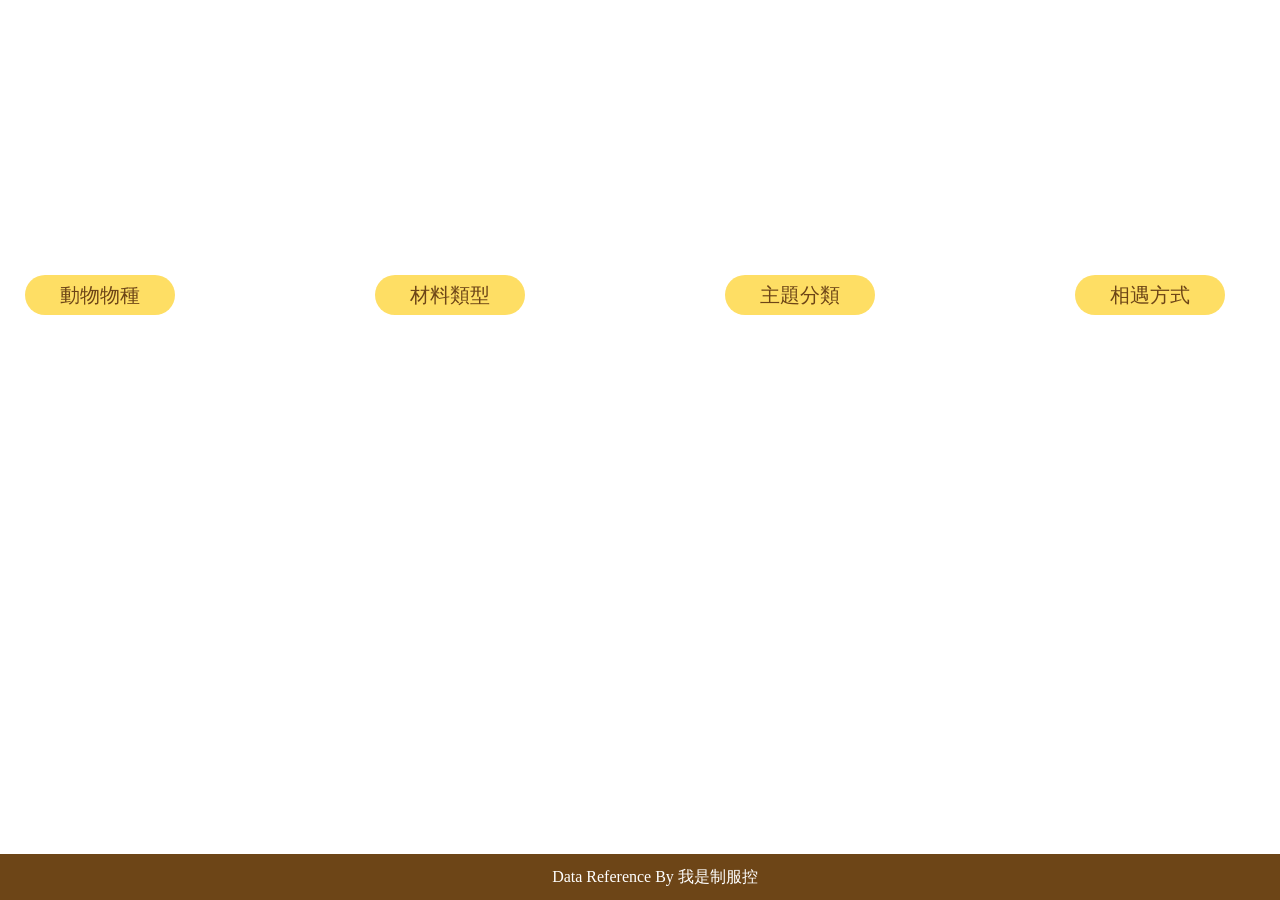
==== main.html @ 46f789d8 "index finder setting" ====
<!DOCTYPE html>
<html lang="en">
<head>
  <meta charset="UTF-8">
  <meta name="viewport" content="width=device-width, initial-scale=1.0">
  <title>Document</title>
  <link rel="stylesheet" href="reset.css">
  <link rel="stylesheet" href="style.css">
</head>
<body>
  <section class="header">
    <div class="banner-wrap"></div>
    <section class="container">
      <section class="select-wrap">
        <h2 class="select-title">動物物種</h2>
        <select class="select-option" id="select-option"></select>
      </section>
      <section class="select-wrap">
        <h2 class="select-title">材料類型</h2>
        <select class="select-option" id="select-option"></select>
      </section>
      <section class="select-wrap">
        <h2 class="select-title">主題分類</h2>
        <select class="select-option" id="select-option"></select>
      </section>
      <section class="select-wrap">
        <h2 class="select-title">相遇方式</h2>
        <select class="select-option" id="select-option"></select>
      </section>
    </section>
  </section>
  <section class="content">
    <div class="container">
      <div class="card-section">
        <!-- https://kkphoto.info/Gina/game/animal/pocket/%E3%83%8B%E3%82%B3%E3%83%90%E3%83%B3.png -->
      </div>
    </div>
  </section>
  <footer class="footer">
    <p class="footer-text">Data Reference By 我是制服控</p>
  </footer>
  <script src="jquery-3.5.1.min.js"></script>
  <script src="all.js"></script>
</body>
</html>
---- style.css ----
body{
  background-image: url('https://cutewallpaper.org/21/animal-crossing-background-pattern/Backgrounds-Wiki-Animal-Crossing-Pocket-Camp-Amino.jpg');
  z-index: -99;
}
.container{
  width: 1400px;
  margin: 20px auto;
  display: flex;
  justify-content: flex-start;
  align-items: center;
}
.header .banner-wrap{
  margin: 0 auto;
  background-image: url('https://images4.alphacoders.com/107/thumb-1920-1070856.jpg');
  background-size: cover;
  background-position: top center;
  height: 235px;
  width: 1400px;

}
.select-title{
  width: 150px;
  height: 40px;
  text-align: center;
  line-height: 40px;
  border-radius: 20px;
  background-color: #fede64;
  margin: 20px 0;
  color: #6d4517;
  font-weight: 500;
  font-size: 20px;
}
.select-wrap{
  margin: 0 auto;
}
.select-wrap .select-option{
  appearance:none;
  width: 300px;
  height: 48px;
  background-color: rgba(255,255,255,0.70) ;
  border: 3px solid white;
  border-radius: 3px;
  padding: 12px 10px;
  font-size: 18px;
}
.card-section{
  margin-bottom: 60px;
}
.card-list{
  display: flex;
  justify-content: flex-start;
  flex-wrap: wrap;
}
.card{
  box-sizing: border-box;
  padding: 20px;
  width: 340px;
  height: 380px;
  border-radius: 8px;
  background-color: rgb(255, 255, 255);
  box-shadow: 0 2.8px 2.2px rgba(16, 16, 16, 0.057);
  margin-bottom: 20px;
  margin-right: 10px;
}
.card .card-top{
  box-shadow: 0 2px 4px -3px rgba(128, 128, 128, 0.406);
  margin-bottom: 20px;
  padding: 10px 10px 20px 10px;
  display: flex;
  align-items: center;
}
.card .card-top-photo{
  width: 80px;
  height: 80px;
  border-radius: 40px;
  margin-right: 20px;
  background-color: white;
  box-shadow: 1px 1px 5px rgba(113, 113, 113, 0.372);
}
.card .card-top .animal-name{
  font-size: 28px;
  font-weight: 500;
  margin-bottom: 10px;
}
.card .card-top .animal-species{
  margin-left: 20px;
  font-size: 20px;
}
.card .card-top .animal-theme{
  font-weight: 500;
  
}
.card .card-top .animal-material{
  margin-left: 10px;
  
}
.card .card-bottom p{ 
  margin-bottom: 15px;
  font-weight: 500;
  
}
table{
  border-radius: 5px;
  color: #fff;
  border-collapse: collapse;
  background-color: #4ab199;
}
th,td{
  width: 50px;
  text-align: center;
  border: 3px solid #fff;
  padding: 10px;
}
th{
  background-color: #80571d;
}
.footer{
  width: 100%;
  background-color: #6d4517;
  padding: 15px;
  margin: 0 auto;
  position: fixed;
  bottom: 0;
}
.footer-text{
  text-align: center;
  font-size: 16px;
  color: white;
  
}
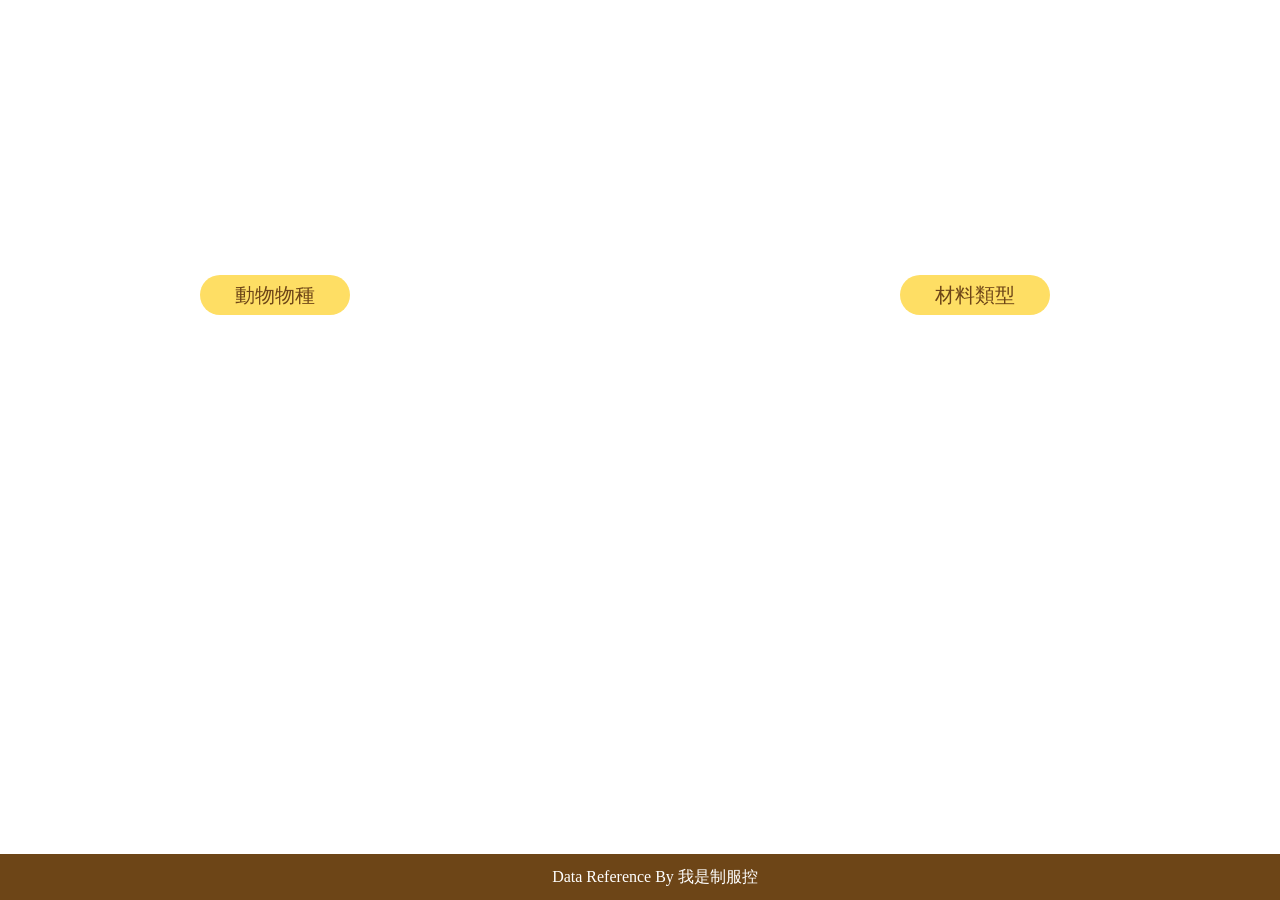
==== commit d607658a: "Update main.html" ====
--- a/main.html
+++ b/main.html
@@ -13,20 +13,20 @@
     <section class="container">
       <section class="select-wrap">
         <h2 class="select-title">動物物種</h2>
-        <select class="select-option" id="select-option"></select>
+        <select class="select-option" id="select-species"></select>
       </section>
       <section class="select-wrap">
         <h2 class="select-title">材料類型</h2>
-        <select class="select-option" id="select-option"></select>
+        <select class="select-option" id="select-material"></select>
       </section>
-      <section class="select-wrap">
+      <!-- <section class="select-wrap">
         <h2 class="select-title">主題分類</h2>
-        <select class="select-option" id="select-option"></select>
+        <select class="select-option" id="select-theme"></select>
       </section>
       <section class="select-wrap">
         <h2 class="select-title">相遇方式</h2>
-        <select class="select-option" id="select-option"></select>
-      </section>
+        <select class="select-option" id="select-meet"></select>
+      </section> -->
     </section>
   </section>
   <section class="content">
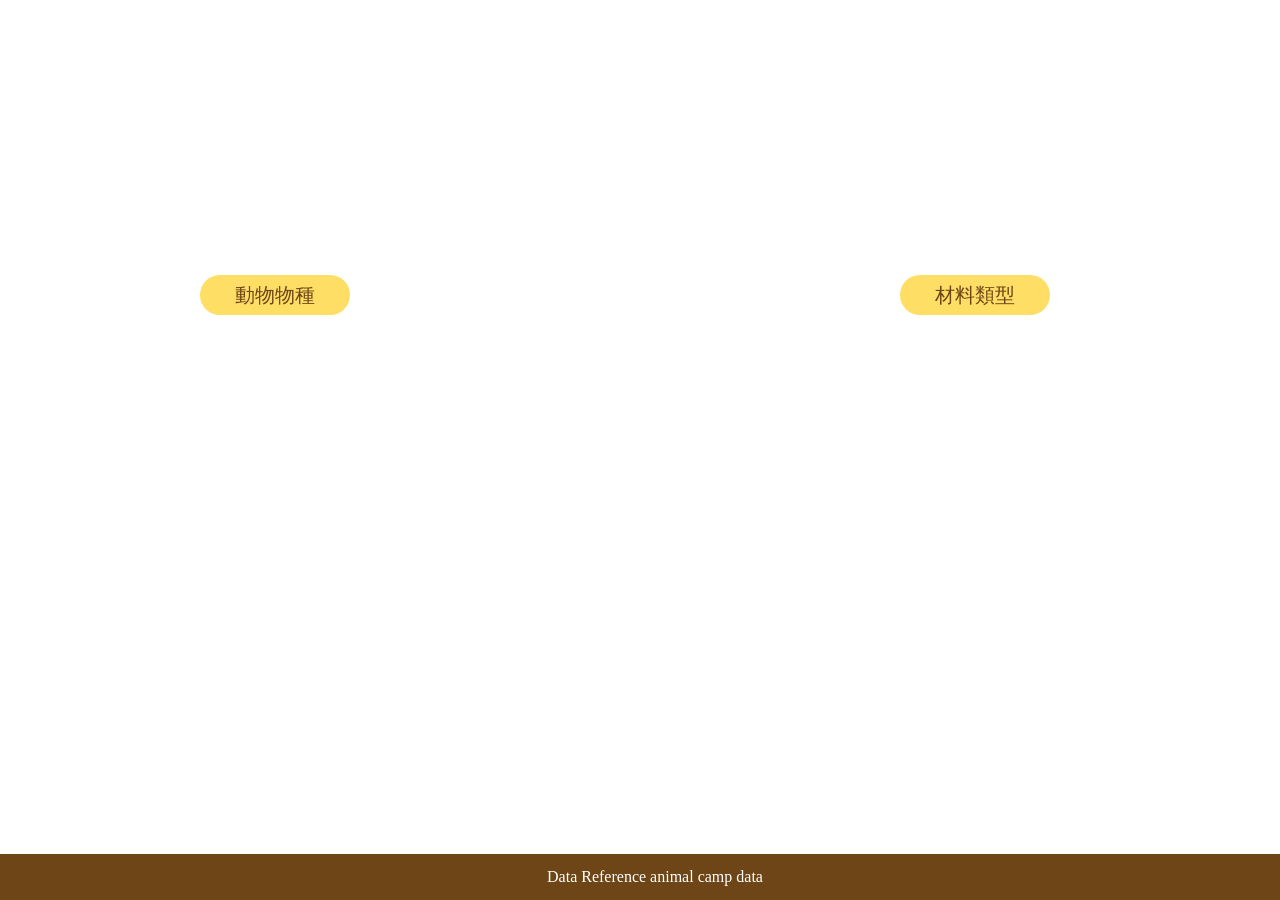
==== commit d64d3a62: "copyright" ====
--- a/main.html
+++ b/main.html
@@ -37,7 +37,7 @@
     </div>
   </section>
   <footer class="footer">
-    <p class="footer-text">Data Reference By 我是制服控</p>
+    <p class="footer-text">Data Reference animal camp data</p>
   </footer>
   <script src="jquery-3.5.1.min.js"></script>
   <script src="all.js"></script>
